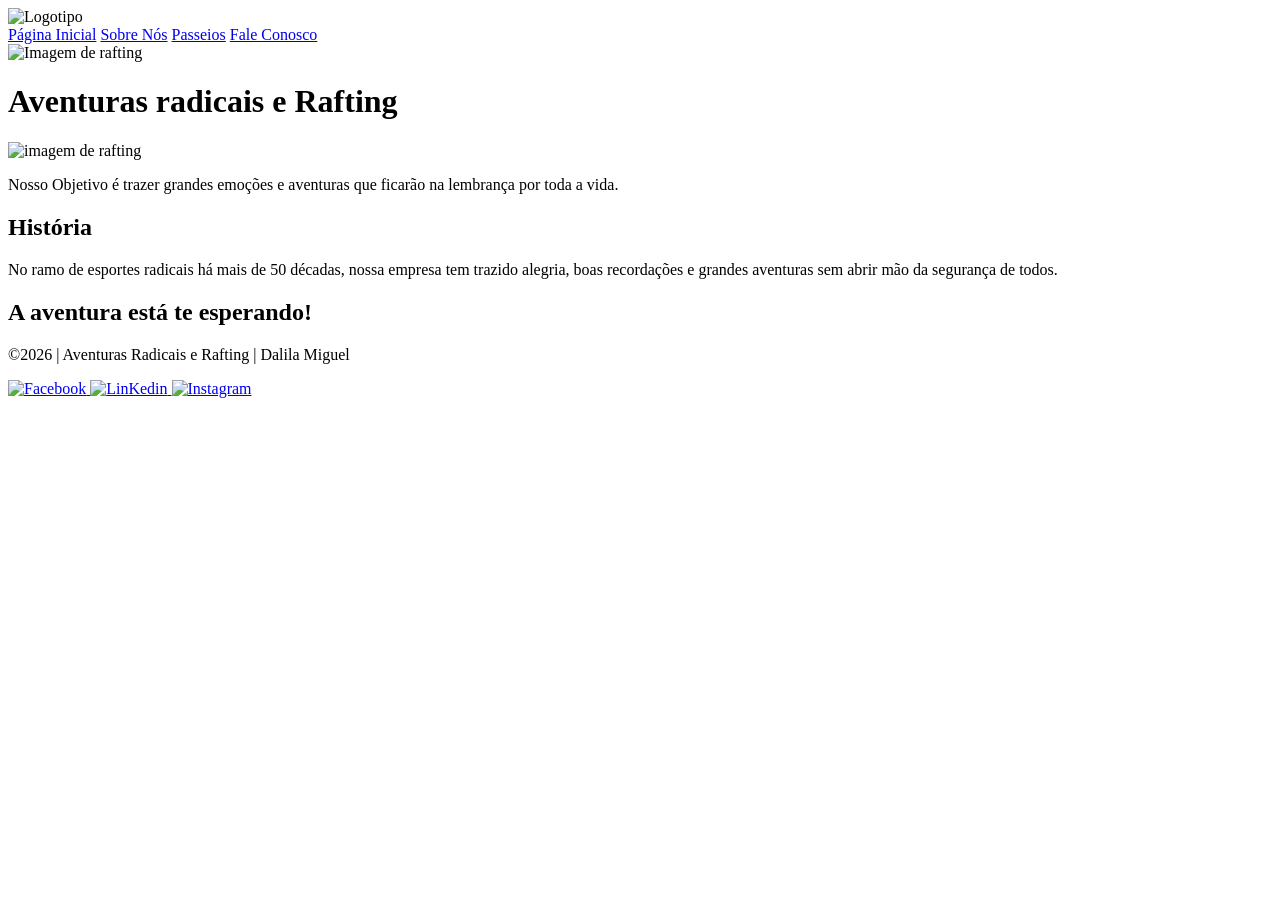
==== wwr/sobre.html @ 8962f00f "Atividade corrigida" ====
<!DOCTYPE html>
<html lang="en">

<head>
    <meta charset="UTF-8">
    <meta name="viewport" content="width=device-width, initial-scale=1.0">
    <meta name="description" content="Site sobre Rafting e aventuras emocionantes em águas rápidas">
    <meta name="author" content="Dalila Miguel">
    <title>Sobre Nós Aventuras no Rafting</title>
    <link rel="stylesheet" href="estilos/rafting.css">
</head>

<body>
    <header>
        <img src="imagens/z-splash.png" alt="Logotipo">
        <nav>
            <a href="index.html">Página Inicial</a>
            <a href="sobre.html">Sobre Nós</a>
            <a href="passeios.html">Passeios</a>
            <a href="contato.html">Fale Conosco</a>

        </nav>

    </header>
    <main>
        <div class="hero">
            <img src="imagens/rafting10_1024.jpg" alt="Imagem de rafting" width="100" height="200">
            <h1>Aventuras radicais e Rafting</h1>
            <article>
                <img src="imagens/rafting56_600.jpg" alt="imagem de rafting">
                <p>Nosso Objetivo é trazer grandes emoções e aventuras que ficarão na lembrança por toda a vida.</p>

            </article>

        </div>
        <section>
            <h2>História</h2>
            <p>No ramo de esportes radicais há mais de 50 décadas, nossa empresa tem trazido alegria, boas recordações e
                grandes aventuras sem abrir mão da segurança de todos.</p>

        </section>
        <section>
            <h2>A aventura está te esperando!</h2>
        </section>

    </main>
    <footer>
        <p>©2026 | Aventuras Radicais e Rafting | Dalila Miguel</p>
        <nav class="redes-sociais">
            <a href="https://facebook.com">
                <img src="imagens/facebook-square.svg" alt="Facebook">
            </a>
            <a href="https://linkedin.com">
                <img src="imagens/linkedin-square.svg" alt="LinKedin">
            </a>
            <a href="https://instagram.com">
                <img src="imagens/instagram-square.svg" alt="Instagram">
            </a>
        </nav>

    </footer>
</body>

</html>
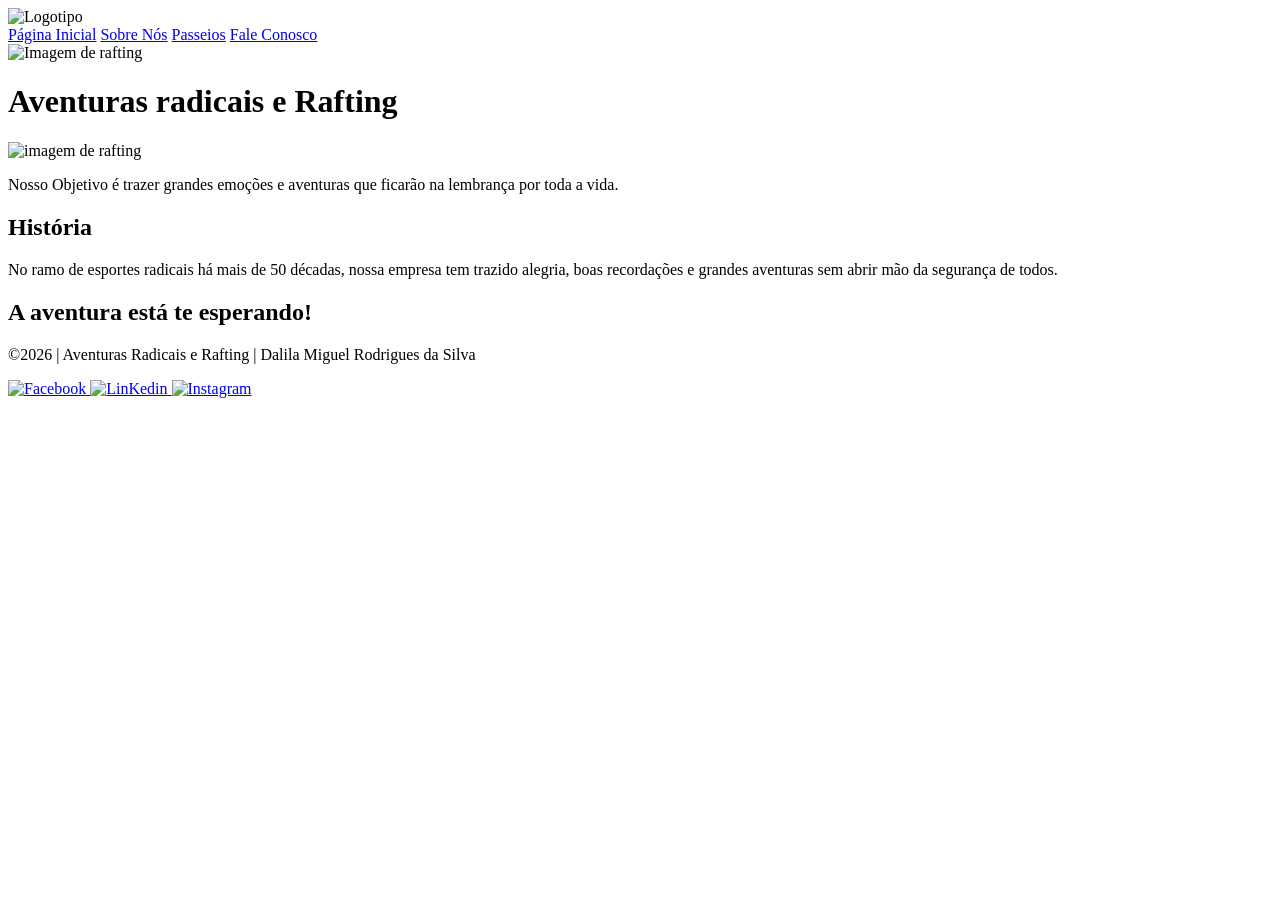
==== commit fe7dfc2c: "Alterações realizadas" ====
--- a/wwr/sobre.html
+++ b/wwr/sobre.html
@@ -5,8 +5,8 @@
     <meta charset="UTF-8">
     <meta name="viewport" content="width=device-width, initial-scale=1.0">
     <meta name="description" content="Site sobre Rafting e aventuras emocionantes em águas rápidas">
-    <meta name="author" content="Dalila Miguel">
-    <title>Sobre Nós Aventuras no Rafting</title>
+    <meta name="author" content="Dalila Miguel Rodrigues da Silva">
+    <title>Sobre Nós Aventuras Radicais <embed src="" type=""> Rafting</title>
     <link rel="stylesheet" href="estilos/rafting.css">
 </head>
 
@@ -45,7 +45,7 @@
 
     </main>
     <footer>
-        <p>©2026 | Aventuras Radicais e Rafting | Dalila Miguel</p>
+        <p>©2026 | Aventuras Radicais e Rafting | Dalila Miguel Rodrigues da Silva</p>
         <nav class="redes-sociais">
             <a href="https://facebook.com">
                 <img src="imagens/facebook-square.svg" alt="Facebook">
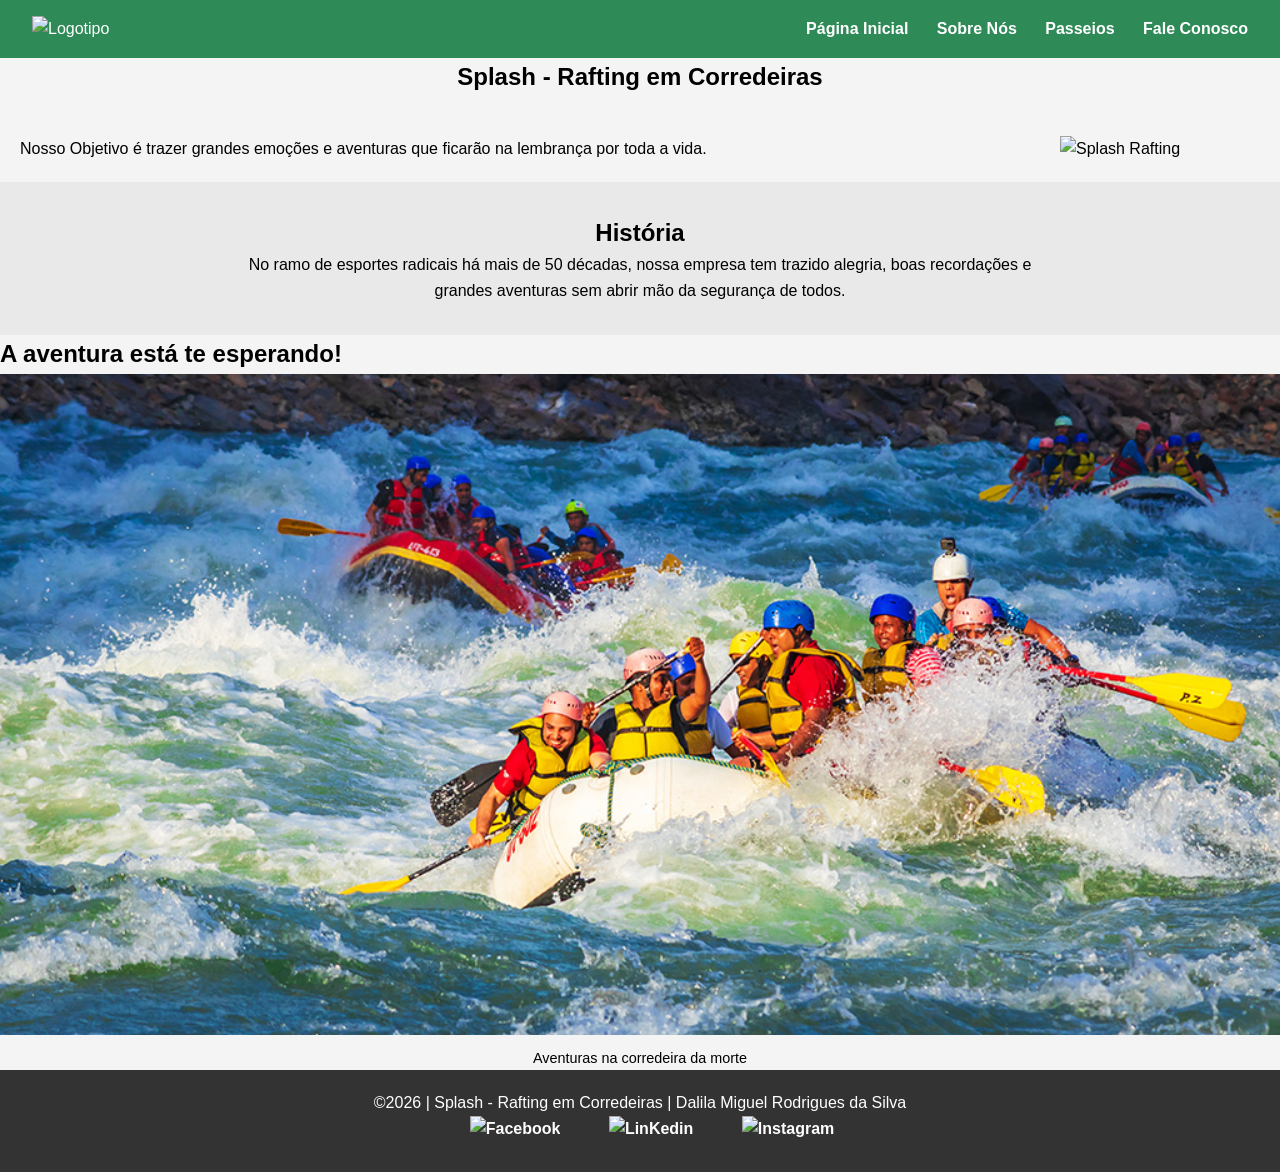
==== commit 19151125: "Alterações Realizadas" ====
--- a/wwr/sobre.html
+++ b/wwr/sobre.html
@@ -23,29 +23,38 @@
 
     </header>
     <main>
-        <div class="hero">
-            <img src="imagens/rafting10_1024.jpg" alt="Imagem de rafting" width="100" height="200">
-            <h1>Aventuras radicais e Rafting</h1>
-            <article>
-                <img src="imagens/rafting56_600.jpg" alt="imagem de rafting">
-                <p>Nosso Objetivo é trazer grandes emoções e aventuras que ficarão na lembrança por toda a vida.</p>
+        <section id="sobre-nos">
+            <h1>Splash - Rafting em Corredeiras</h1>
 
-            </article>
+            <div class="sobre-container">
+                <p>
+                    Nosso Objetivo é trazer grandes emoções e aventuras que ficarão na lembrança por toda a vida.
+                </p>
+                <img src="imagens/rafting10_1024.jpg" alt="Splash Rafting">
+            </div>
+        </section>
 
-        </div>
-        <section>
+        <section id="historia">
             <h2>História</h2>
-            <p>No ramo de esportes radicais há mais de 50 décadas, nossa empresa tem trazido alegria, boas recordações e
+            <p>No ramo de esportes radicais há mais de 50 décadas, nossa empresa tem trazido alegria, boas
+                recordações e
                 grandes aventuras sem abrir mão da segurança de todos.</p>
 
         </section>
-        <section>
+
+        <section id="aventura">
             <h2>A aventura está te esperando!</h2>
+            <div class="aventura-container">
+                <figure>
+                    <img src="imagens/rafting12_1024.jpg" alt="Corredeiras da Morte">
+                    <figcaption>Aventuras na corredeira da morte</figcaption>
+                </figure>
+            </div>
         </section>
 
     </main>
     <footer>
-        <p>©2026 | Aventuras Radicais e Rafting | Dalila Miguel Rodrigues da Silva</p>
+        <p>©2026 | Splash - Rafting em Corredeiras | Dalila Miguel Rodrigues da Silva</p>
         <nav class="redes-sociais">
             <a href="https://facebook.com">
                 <img src="imagens/facebook-square.svg" alt="Facebook">
--- a/wwr/estilos/rafting.css
+++ b/wwr/estilos/rafting.css
@@ -0,0 +1,174 @@
+:root {
+    --cor-primaria:#055a05; 
+    --cor-secundaria:#f4a261;
+    --cor-destaque1:#264653;
+    --cor-destaque2:#e9c46a;
+    --fonte-titulo: "Times New Roman"; "Georgia", serif;
+
+* {
+    margin: 0;
+    padding: 0;
+    box-sizing: border-box;
+}
+
+body {
+    font-family: Arial, sans-serif;
+    line-height: 1.6;
+    background-color: #f4f4f4; /* Cor de fundo para destacar os blocos */
+}
+
+/* --- Layout do Cabeçalho (Header) --- */
+header {
+    background-color: #2e8b57; /* Verde da sua imagem */
+    color: white;
+    padding: 1rem 2rem;
+    display: flex;
+    justify-content: space-between; /* Logo na esquerda, Nav na direita */
+    align-items: center;
+}
+
+header img {
+    max-height: 50px; /* Ajuste para o tamanho da sua logo */
+}
+
+nav a {
+    color: white;
+    text-decoration: none;
+    margin-left: 1.5rem;
+    font-weight: bold;
+}
+
+/* --- SOLUÇÃO: Enquadrando a Segunda Imagem Grande --- */
+#hero-section {
+    padding: 2rem;
+    background-color: white;
+    text-align: center; /* Centraliza o título */
+}
+
+#hero-section h2 {
+    margin-bottom: 1rem;
+    color: #333;
+}
+
+/* Esta classe resolve o problema da imagem desformatada */
+.enquadrada {
+    display: block;
+    max-width: 100%;     /* Impede que a imagem passe da largura da seção */
+    height: auto;        /* Mantém a proporção da imagem */
+    margin: 0 auto;     /* Centraliza a imagem na página */
+    border: 5px solid #fff; /* Opcional: borda branca para estilo */
+    box-shadow: 0 4px 8px rgba(0,0,0,0.1); /* Opcional: sombra leve */
+}
+
+/* --- Seção da História --- */
+#historia {
+    padding: 2rem;
+    background-color: #e9e9e9; /* Cor de fundo diferente */
+    text-align: center;
+}
+
+#historia p {
+    max-width: 800px; /* Limita a largura do texto para leitura */
+    margin: 0 auto;
+}
+
+/* --- Seção de Aventuras (As 5 imagens) --- */
+#aventuras {
+    padding: 2rem;
+    text-align: center;
+}
+
+#aventuras h2 {
+    margin-bottom: 1.5rem;
+}
+
+/* Layout Flexbox para as 5 imagens */
+#aventuras .aventura-container {
+    display: flex;
+    justify-content: space-around; /* Espaçamento igual entre as imagens */
+    flex-wrap: wrap; /* Permite quebrar linha se a tela for pequena */
+    gap: 15px;
+}
+
+figure {
+    margin: 0;
+    flex: 1 1 18%; /* Faz as 5 imagens dividirem o espaço igualmente */
+    text-align: center;
+}
+
+figure img {
+    width: 100%; /* Imagem ocupa todo o espaço do figure */
+    height: auto;
+}
+
+figcaption {
+    font-size: 0.9rem;
+    margin-top: 5px;
+}
+
+/* --- Footer --- */
+footer {
+    text-align: center;
+    padding: 1rem;
+    background-color: #333;
+    color: white;
+}
+
+.galeria-aventuras {
+    display: flex;
+    justify-content: space-between; /* Espalha as 5 imagens */
+    gap: 10px;
+    padding: 20px;
+}
+
+.galeria-aventuras figure {
+    flex: 1; /* Cada imagem ocupa o mesmo espaço */
+    text-align: center;
+}
+
+.galeria-aventuras figure img {
+    width: 100%;
+    height: auto;
+    border-radius: 8px; /* Opcional: bordas arredondadas */
+}
+
+/* --- Rodapé com Redes Sociais --- */
+footer {
+    text-align: center;
+    padding: 20px;
+    background-color: #333;
+    color: white;
+}
+
+.redes-sociais {
+    margin-bottom: 10px;
+}
+
+.redes-sociais a img {
+    width: 30px; /* Tamanho dos ícones */
+    margin: 0 10px;
+}
+
+.sobre-container {
+    display: flex;         /* Ativa o alinhamento lado a lado */
+    align-items: center;   /* Centraliza o texto e a imagem verticalmente */
+    gap: 30px;             /* Espaço entre o texto e a imagem */
+    padding: 20px;
+}
+
+/* Garante que o texto ocupe o espaço disponível */
+.sobre-container p {
+    flex: 1;               /* Faz o texto esticar */
+}
+
+/* Ajusta o tamanho da imagem */
+.sobre-container img {
+    width: 200px;          /* Ajuste o tamanho conforme preferir */
+    height: auto;
+}
+
+/* Centraliza o título acima do container */
+#sobre-nos h1 {
+    text-align: center;
+    margin-bottom: 20px;
+}
